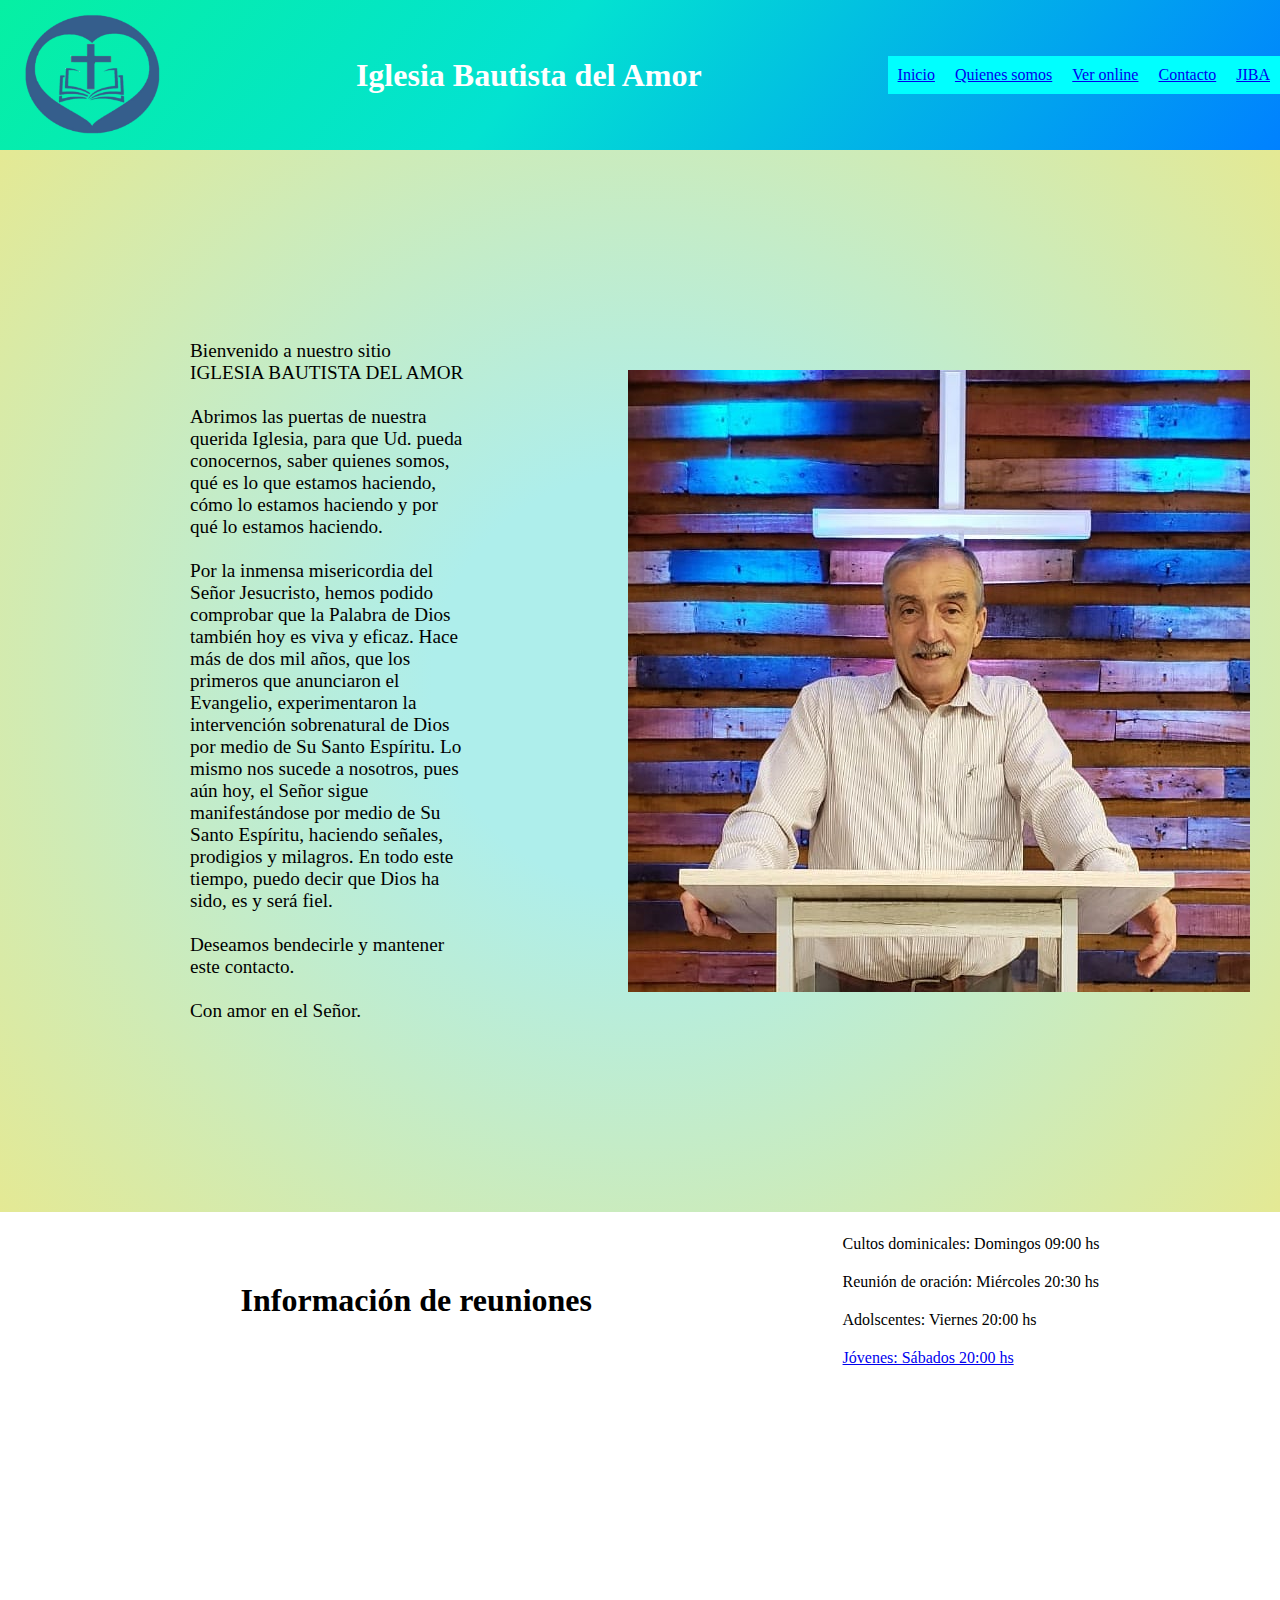
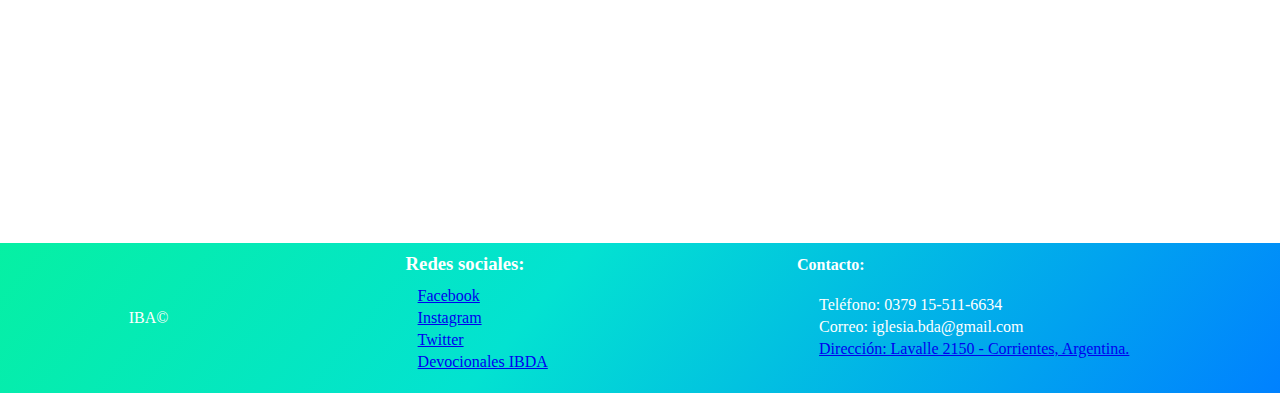
==== index.html @ c0160292 "Primer commit desafío de Github" ====
<!DOCTYPE html>
<html lang="en">
<head>
    <meta charset="UTF-8">
    <meta http-equiv="X-UA-Compatible" content="IE=edge">
    <meta name="viewport" content="width=device-width, initial-scale=1.0">
    <title>Iglesia Bautista del Amor</title>
    <link rel="shortcuticon" href="./Images/logoIglesia.png">
    <link rel="stylesheet" href="./CSS/style.css">
    <link href="https://unpkg.com/aos@2.3.1/dist/aos.css" rel="stylesheet">
</head>
<body>
    <header class="header">
        <img src="./Images/logoIglesiaSinFondo.png" alt="logoIglesia">
        <h1>Iglesia Bautista del Amor</h1>
        <nav>
            <ul>
                <li>
                    <a href="./index.html">Inicio</a>
                </li>
                <li>
                    <a href="./pages/quienes-somos.html">Quienes somos</a>
                </li>
                <li>
                    <a href="./pages/ver-online.html">Ver online</a>
                </li>
                <li>
                    <a href="./pages/contacto.html">Contacto</a>
                </li>
                <li>
                    <a href="./pages/jiba.html">JIBA</a>
                </li>
            </ul>
        </nav>
    </header>
    <main class="main-index">
        <section class="section-one-index">
            <p>Bienvenido a nuestro sitio
                <br>
                IGLESIA BAUTISTA DEL AMOR
                <br><br>
                Abrimos las puertas de nuestra querida Iglesia, para que Ud. pueda conocernos, saber quienes somos, qué es lo que estamos haciendo, cómo lo estamos haciendo y por qué lo estamos haciendo.
                <br><br>
                Por la inmensa misericordia del Señor Jesucristo, hemos podido comprobar que la Palabra de Dios también hoy es viva y eficaz. Hace más de dos mil años, que los primeros que anunciaron el Evangelio, experimentaron la intervención sobrenatural de Dios por medio de Su Santo Espíritu. Lo mismo nos sucede a nosotros, pues aún hoy, el Señor sigue manifestándose por medio de Su Santo Espíritu, haciendo señales, prodigios y milagros. En todo este tiempo, puedo decir que Dios ha sido, es y será fiel.
                <br><br>
                Deseamos bendecirle y mantener este contacto.
                <br><br>
                Con amor en el Señor.</p>
            <img src="./Images/foto-pastor.jpg" alt="foto-pastor">
        </section>
        <section class="section-two-index">
            <h2>Información de reuniones</h2>
            <ul>
                <li>Cultos dominicales: Domingos 09:00 hs</li>
                <li>Reunión de oración: Miércoles 20:30 hs</li>
                <li>Adolscentes: Viernes 20:00 hs</li>
                <li>
                    <a href="./pages/jiba.html">Jóvenes: Sábados 20:00 hs</a>
                </li>
            </ul>
            <div>
                <iframe class="iframe-index" src="https://www.google.com/maps/embed?pb=!1m18!1m12!1m3!1d3539.6949804798164!2d-58.826832184348255!3d-27.47875382366809!2m3!1f0!2f0!3f0!3m2!1i1024!2i768!4f13.1!3m3!1m2!1s0x94456b6372e74887%3A0x7f7a7ed6dc35c847!2sLavalle%202150%2C%20W3402%20Corrientes!5e0!3m2!1ses-419!2sar!4v1660865293971!5m2!1ses-419!2sar" style="border:0;" allowfullscreen="" loading="lazy" referrerpolicy="no-referrer-when-downgrade">maps-direccion</iframe>
            </div>
        </section>
    </main>
    <footer class="footer">
        <p>IBA&copy;</p>
        <div class="div-one-footer">
            <h3>Redes sociales:</h3>
            <ul>
                <li>
                    <a href="https://www.facebook.com/idelamor/?ref=page_internal">Facebook</a>
                </li>
                <li>
                    <a href="https://www.instagram.com/idelamor.ctes/">Instagram</a>
                </li>
                <li>
                    <a href="https://twitter.com/idelamor_ctes?s=20&t=AMxx8ghcIe-JAxkxvTB20Q">Twitter</a>
                </li>
                <li>
                    <a href="https://open.spotify.com/episode/6O8Z3Xubpw0ZYsGKQGpnf9?si=d0e140002ab74d65">Devocionales IBDA</a>
                </li>
            </ul>
        </div>
        <div class="div-two-footer">
            <h4>Contacto:</h4>
            <ul>
                <li>Teléfono: 0379 15-511-6634</li>
                <li>Correo: iglesia.bda@gmail.com</li>
                <li>
                    <a href="https://www.google.com.ar/maps/place/Lavalle+2150,+W3402+Corrientes/@-27.4787586,-58.8268322,17z/data=!3m1!4b1!4m5!3m4!1s0x94456b6372e74887:0x7f7a7ed6dc35c847!8m2!3d-27.4787586!4d-58.8246435">Dirección: Lavalle 2150 - Corrientes, Argentina.</a>
                </li>
            </ul>
        </div>
    </footer>
    <script src="https://unpkg.com/aos@2.3.1/dist/aos.js"></script>
    <script>
        AOS.init();
    </script>
</body>
</html>
---- CSS/style.css ----
*{
    margin: 0;
    padding: 0;
    box-sizing: border-box;
}

/* Header */

.header{
    display: flex;
    justify-content: space-between;
    background: rgb(6,240,163);
    background: linear-gradient(130deg, rgba(6,240,163,1) 0%, rgba(3,226,209,1) 42%, rgba(0,129,255,1) 100%);
    align-items: center;
    font-family: 'Times New Roman', Times, serif; color: white;
}

.header img{
    width: 150px;
    margin: 0px 0px 0px 20px;
}

.header ul{
    list-style: none;
    display: flex;
    height: 150px;
    align-items: center;

}

.header li{
    padding: 10px;
    background-color: aqua;
    transition: .4s;
}

.header li:hover{
    background-color: rgba(0, 255, 255, 0.429);
    transition: .3s;
}

/* Footer */

.footer{
    display: flex;
    background: rgb(6,240,163);
    background: linear-gradient(130deg, rgba(6,240,163,1) 0%, rgba(3,226,209,1) 42%, rgba(0,129,255,1) 100%);
    justify-content: space-around;
    align-items: center;
    height: 150px;
    font-family: 'Times New Roman', Times, serif; color: white;
    padding: 10px;

}

.div-one-footer ul{
    list-style: none;
    margin: 10px;
}

.div-two-footer ul{
    list-style: none;
    margin: 20px;
}

.footer li{
    padding: 2px;
}

.footer :hover{
    color: white;
}

/* Index */

.section-one-index{
    display: flex;
    background: rgb(174,238,235);
    background: radial-gradient(circle, rgba(174,238,235,1) 25%, rgba(228,233,148,1) 100%);  
    justify-content: space-between;
    align-items: center;
    padding: 30px;
}

.section-one-index p{
    padding: 160px;
    font-size: larger;
}

.section-two-index{
    display: flex;
    flex-wrap: wrap;
    align-items: center;
    justify-content: space-evenly;
}

.section-two-index h2{
    margin: 70px;
    font-size: 200%;
}

.section-two-index ul{
    list-style: none;
}

.section-two-index li{
    padding: 10px;
}

.iframe-index{
    width: 600px;
    height: 450px;
    padding: 10px;
}

/* Ver Online */

.main-verOnline{
    display: flex;
    padding: 100px;
    flex-wrap: wrap;
    background: rgb(129,129,129);
    background: linear-gradient(130deg, rgba(129,129,129,1) 0%, rgba(255,255,255,1) 50%, rgba(129,129,129,1) 100%);
}

.li-1-verOnline{
    display: flex;
    margin: 20px;
    width: 1200px;
    justify-content: space-evenly;
    align-items: center;
    font-size: 200%;
    font-family: 'Times New Roman', Times, serif;
}

.li-2-verOnline{
    display: flex;
    margin: 20px;
    width: 1200px;
    justify-content: space-evenly;
    align-items: center;
    font-size: 200%;
    font-family: 'Times New Roman', Times, serif;
}

.li-3-verOnline{
    display: flex;
    margin: 20px;
    width: 1200px;
    justify-content: space-evenly;
    align-items: center;
    font-size: 200%;
    font-family: 'Times New Roman', Times, serif;
}

.li-4-verOnline{
    display: flex;
    margin: 20px;
    width: 1200px;
    justify-content: space-evenly;
    align-items: center;
    font-size: 200%;
    font-family: 'Times New Roman', Times, serif;
}

/* Quienes Somos */

.main-quienesSomos{
    display: flex;
    padding: 25px;
    background: rgb(199,165,74);
    background: linear-gradient(0deg, rgba(199,165,74,1) 0%, rgba(239,229,202,1) 100%);
    flex-wrap: wrap;
    justify-content: center;
}

.sectionOne-quienesSomos{
    display: flex;
    flex-direction: column;
    align-items: center;
    font-size: 150%;
}

.sectionOne-quienesSomos p{
    padding: 0 100px 50px 100px;
}

.liOne-quienesSomos{
    display: flex;
    margin: 20px;
    width: 1500px;
    justify-content: space-between;
    align-items: flex-start;
    font-family: 'Times New Roman', Times, serif;
    font-size: 116%;
}

.liOne-quienesSomos p{
    padding: 20px;
    flex-wrap: wrap;
    justify-content: stretch;
    display: flex;
}

.liTwo-quienesSomos{
    display: flex;
    margin: 20px;
    width: 1500px;
    justify-content: space-between;
    align-items: flex-start;
    font-family: 'Times New Roman', Times, serif;
    flex-direction: row-reverse;
    font-size: 116%;
}

.liTwo-quienesSomos img{
    height: 400px;
    width: 700px;
}

.liTwo-quienesSomos p{
    padding: 20px;
    flex-wrap: wrap;
}

.liThree-quienesSomos{
    display: flex;
    margin: 20px;
    width: 1500px;
    justify-content: space-between;
    align-items: flex-start;
    font-family: 'Times New Roman', Times, serif;
    font-size: 105%;
}

.liThree-quienesSomos p{
    padding: 20px;
    flex-wrap: wrap;
}

/* Contacto */

.main-contacto{
    padding: 60px;
    justify-items: space-between;
    background-image: linear-gradient(to bottom, rgba(207, 76, 24, 0.655), rgb(6, 251, 247));
}
.grid-container {  
    display: grid;
    grid-template-columns: 1fr 1fr 1fr;
    grid-template-rows: 1fr 1fr;
    margin: 0 auto;
    background-color: rgba(245, 245, 220, 0.464);
    border-radius: 5%; 
    padding: 40px;
    gap: 0px 0px;
    grid-auto-flow: row;
    grid-template-areas:
      "contactanos necesitoOracion quieroDonar"
      "contactanos necesitoOracion quieroDonar";
  }
  
  .contactanos { 
    grid-area: contactanos;
    display: flex;
    flex-direction: column;
    align-items: center;
}
  
  .necesitoOracion { 
    grid-area: necesitoOracion;
    display: flex;
    flex-direction: column;
    align-items: center; 
}
  
  .quieroDonar { 
    grid-area: quieroDonar; 
    display: flex;
    flex-direction: column;
    align-items: center;
}
  

/* .main-contacto{
    display: flex;
    padding: 40px;
    justify-content: space-around;
    background-image: url(../Images/fondo-main.jpg);
    background-repeat: no-repeat;
    background-size: cover;
}

.divOne-contacto{
    display: flex;
    flex-direction: column;
    background-image: url(../Images/degradado-difuminado-cafe-y-azul_1920x1080_8005.jpg);
    width: 350px;
    padding: 20px;
}

.divTwo-contacto{
    display: flex;
    flex-direction: column;
    background-image: url(../Images/degradado-difuminado-cafe-y-azul_1920x1080_8005.jpg);
    width: 350px;
    padding: 20px;
    align-items: flex-start;
}

.divThree-contacto{
    display: flex;
    flex-direction: column;
    background-image: url(../Images/degradado-difuminado-cafe-y-azul_1920x1080_8005.jpg);
    width: 350px;
    padding: 20px;
    align-items: flex-start; 
}    
    */


/* JIBA */

.main-jiba{
    display: flex;
    flex-direction: column;
    padding: 30px;
    align-items: center;
    color: white;
    font-size: 200%;
    background: rgb(255,196,0);
    background: linear-gradient(90deg, rgba(255,196,0,1) 32%, rgba(255,0,0,1) 85%);    
}

.sectionOne-jiba{
    display: flex;
    flex-direction: column;
    align-items: center;
    margin: 40px;
}

.sectionOne-jiba img{
    width: 290px;
    height: 400px;
    border: 5px;
}

.sectionTwo-jiba{
    display: flex;
    flex-wrap: wrap;
}


/* Media queries - mobile Last */

@media (max-width: 1165px) {
    .section-one-index{
        flex-direction: column;
    }

    .section-one-index p{
        padding: 10px;
    }
    
    .section-one-index img{
        margin-top: 40px;
    }
}

@media (max-width: 1020px){
    .iframe-index{
        width: 300px;
        height: 225px;
    }
}

@media (max-width: 900px) {
    .header{
        flex-direction: column;
        justify-content: center;
    }

    .header img{
        margin: 0px;
    }

    .section-one-index{
        flex-direction: column;
    }

    .section-one-index p{
        padding: 10px;
    }

    .grid-container{
        display: grid;
        grid-template-columns: repeat(1, 1fr);
        grid-template-rows: repeat(3, 1fr);
        grid-auto-flow: column;
        grid-template-areas:
          "contactanos"
          "necesitoOracion"
          "quieroDonar";
    }
}
/* 
@media (max-width: 715px) {
    .section-two-index{
        flex-direction: column;
    }
} */

@media (max-width: 620px) {
    .section-one-index img{
        width: 400px;
    }
    
    .footer {
        font-size: smaller;
    }
}
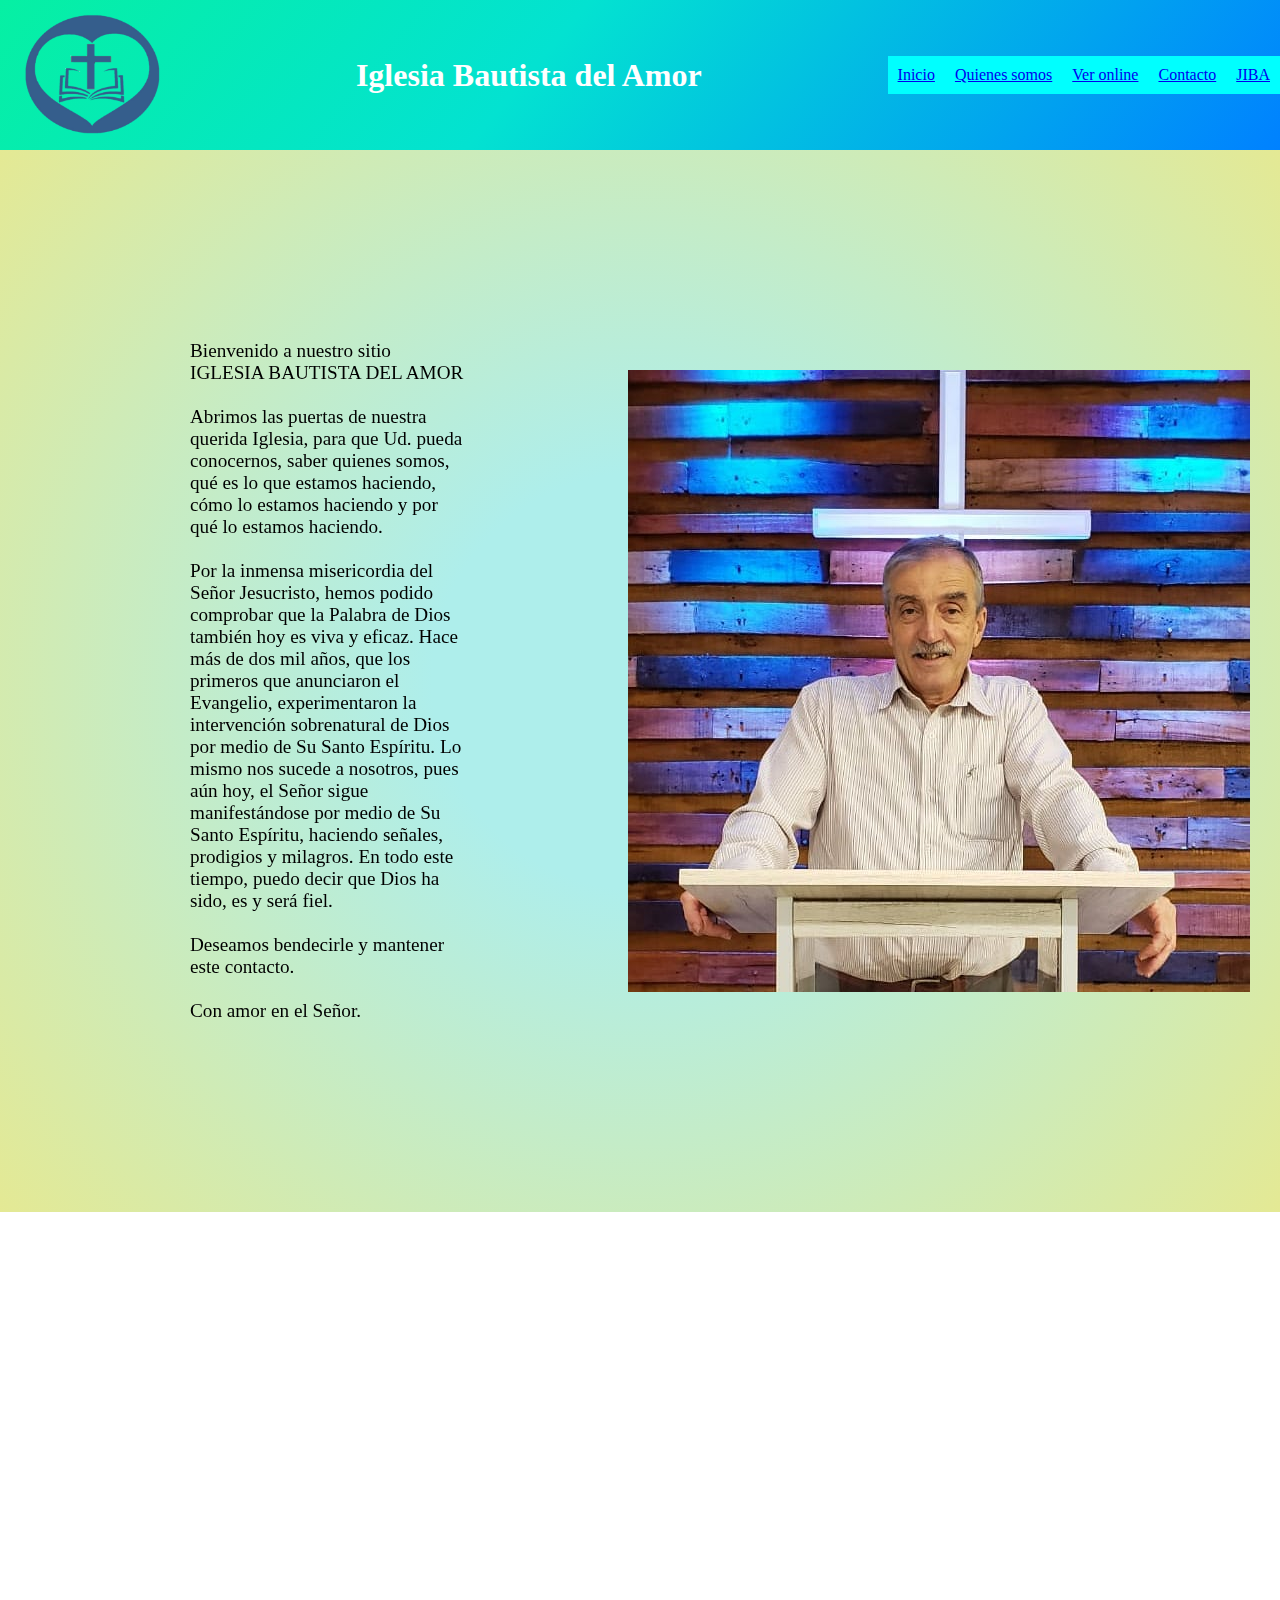
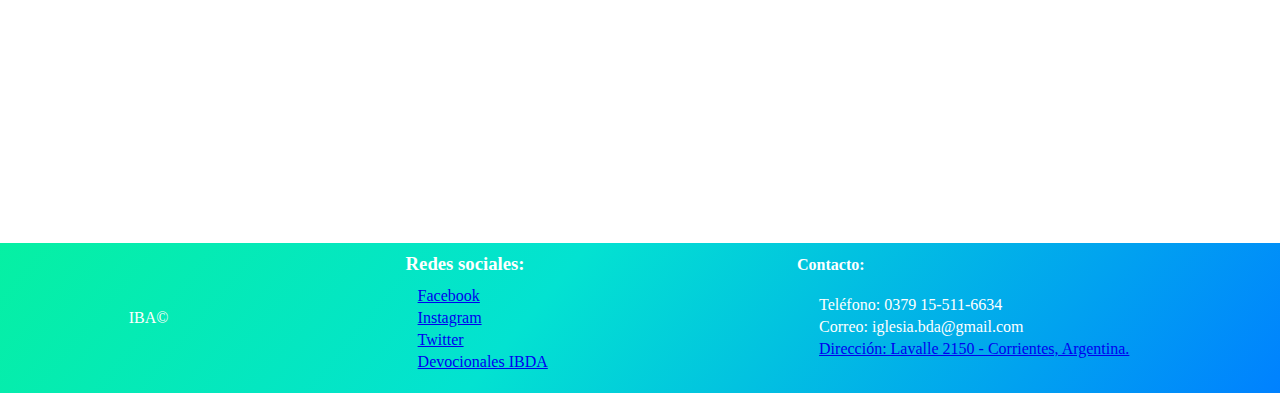
==== commit 45b4401b: "animaciones animation-index" ====
--- a/index.html
+++ b/index.html
@@ -35,7 +35,7 @@
     </header>
     <main class="main-index">
         <section class="section-one-index">
-            <p>Bienvenido a nuestro sitio
+            <p data-aos="fade-right">Bienvenido a nuestro sitio
                 <br>
                 IGLESIA BAUTISTA DEL AMOR
                 <br><br>
@@ -46,11 +46,11 @@
                 Deseamos bendecirle y mantener este contacto.
                 <br><br>
                 Con amor en el Señor.</p>
-            <img src="./Images/foto-pastor.jpg" alt="foto-pastor">
+            <img src="./Images/foto-pastor.jpg" alt="foto-pastor" data-aos-anchor="#example-anchor" data-aos-offset="500" data-aos-duration="500">
         </section>
         <section class="section-two-index">
-            <h2>Información de reuniones</h2>
-            <ul>
+            <h2 data-aos="fade-up-right">Información de reuniones</h2>
+            <ul data-aos="fade-up-left">
                 <li>Cultos dominicales: Domingos 09:00 hs</li>
                 <li>Reunión de oración: Miércoles 20:30 hs</li>
                 <li>Adolscentes: Viernes 20:00 hs</li>
@@ -59,7 +59,7 @@
                 </li>
             </ul>
             <div>
-                <iframe class="iframe-index" src="https://www.google.com/maps/embed?pb=!1m18!1m12!1m3!1d3539.6949804798164!2d-58.826832184348255!3d-27.47875382366809!2m3!1f0!2f0!3f0!3m2!1i1024!2i768!4f13.1!3m3!1m2!1s0x94456b6372e74887%3A0x7f7a7ed6dc35c847!2sLavalle%202150%2C%20W3402%20Corrientes!5e0!3m2!1ses-419!2sar!4v1660865293971!5m2!1ses-419!2sar" style="border:0;" allowfullscreen="" loading="lazy" referrerpolicy="no-referrer-when-downgrade">maps-direccion</iframe>
+                <iframe class="iframe-index" src="https://www.google.com/maps/embed?pb=!1m18!1m12!1m3!1d3539.6949804798164!2d-58.826832184348255!3d-27.47875382366809!2m3!1f0!2f0!3f0!3m2!1i1024!2i768!4f13.1!3m3!1m2!1s0x94456b6372e74887%3A0x7f7a7ed6dc35c847!2sLavalle%202150%2C%20W3402%20Corrientes!5e0!3m2!1ses-419!2sar!4v1660865293971!5m2!1ses-419!2sar" style="border:0;" allowfullscreen="" loading="lazy" referrerpolicy="no-referrer-when-downgrade" data-aos="fade-up-left">maps-direccion</iframe>
             </div>
         </section>
     </main>
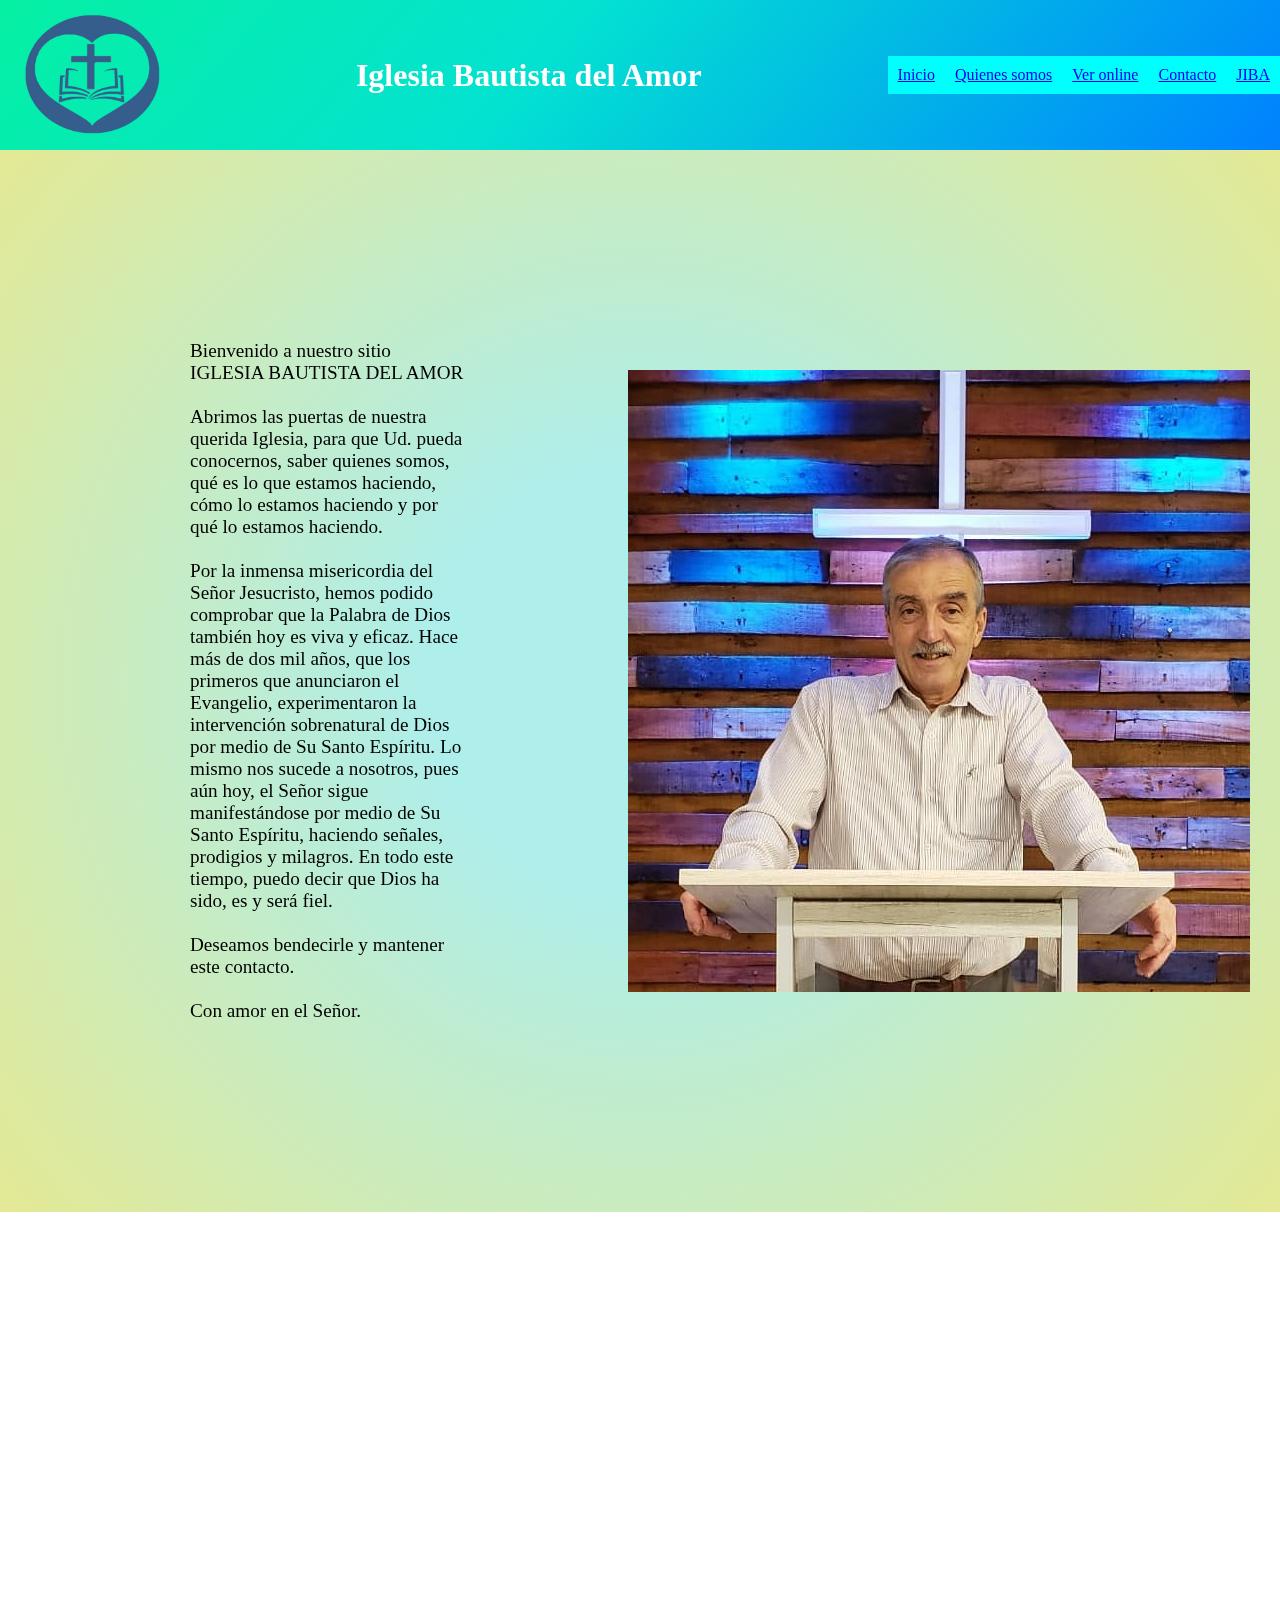
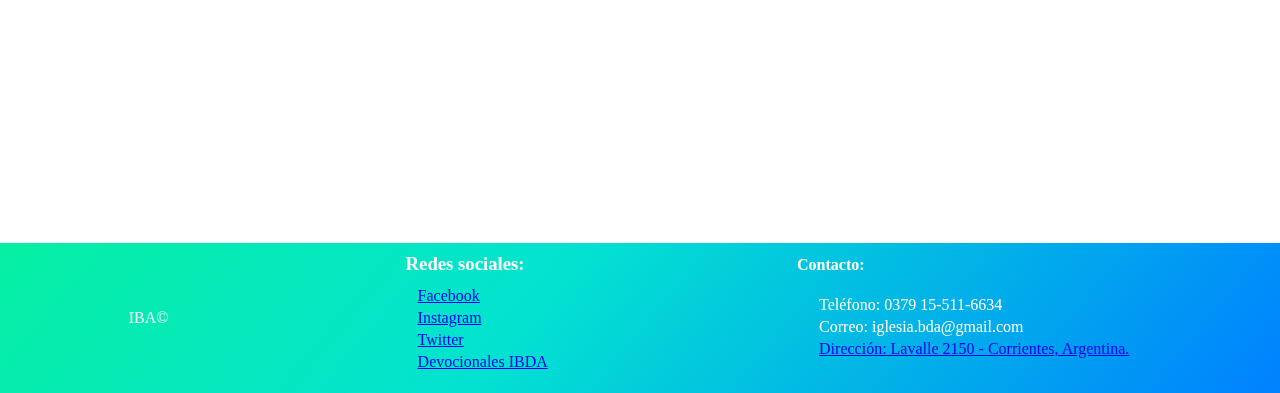
==== commit 42d445c0: "animacion div-body" ====
--- a/index.html
+++ b/index.html
@@ -1,5 +1,6 @@
 <!DOCTYPE html>
 <html lang="en">
+
 <head>
     <meta charset="UTF-8">
     <meta http-equiv="X-UA-Compatible" content="IE=edge">
@@ -9,93 +10,111 @@
     <link rel="stylesheet" href="./CSS/style.css">
     <link href="https://unpkg.com/aos@2.3.1/dist/aos.css" rel="stylesheet">
 </head>
+
 <body>
-    <header class="header">
-        <img src="./Images/logoIglesiaSinFondo.png" alt="logoIglesia">
-        <h1>Iglesia Bautista del Amor</h1>
-        <nav>
-            <ul>
-                <li>
-                    <a href="./index.html">Inicio</a>
-                </li>
-                <li>
-                    <a href="./pages/quienes-somos.html">Quienes somos</a>
-                </li>
-                <li>
-                    <a href="./pages/ver-online.html">Ver online</a>
-                </li>
-                <li>
-                    <a href="./pages/contacto.html">Contacto</a>
-                </li>
-                <li>
-                    <a href="./pages/jiba.html">JIBA</a>
-                </li>
-            </ul>
-        </nav>
-    </header>
-    <main class="main-index">
-        <section class="section-one-index">
-            <p data-aos="fade-right">Bienvenido a nuestro sitio
-                <br>
-                IGLESIA BAUTISTA DEL AMOR
-                <br><br>
-                Abrimos las puertas de nuestra querida Iglesia, para que Ud. pueda conocernos, saber quienes somos, qué es lo que estamos haciendo, cómo lo estamos haciendo y por qué lo estamos haciendo.
-                <br><br>
-                Por la inmensa misericordia del Señor Jesucristo, hemos podido comprobar que la Palabra de Dios también hoy es viva y eficaz. Hace más de dos mil años, que los primeros que anunciaron el Evangelio, experimentaron la intervención sobrenatural de Dios por medio de Su Santo Espíritu. Lo mismo nos sucede a nosotros, pues aún hoy, el Señor sigue manifestándose por medio de Su Santo Espíritu, haciendo señales, prodigios y milagros. En todo este tiempo, puedo decir que Dios ha sido, es y será fiel.
-                <br><br>
-                Deseamos bendecirle y mantener este contacto.
-                <br><br>
-                Con amor en el Señor.</p>
-            <img src="./Images/foto-pastor.jpg" alt="foto-pastor" data-aos-anchor="#example-anchor" data-aos-offset="500" data-aos-duration="500">
-        </section>
-        <section class="section-two-index">
-            <h2 data-aos="fade-up-right">Información de reuniones</h2>
-            <ul data-aos="fade-up-left">
-                <li>Cultos dominicales: Domingos 09:00 hs</li>
-                <li>Reunión de oración: Miércoles 20:30 hs</li>
-                <li>Adolscentes: Viernes 20:00 hs</li>
-                <li>
-                    <a href="./pages/jiba.html">Jóvenes: Sábados 20:00 hs</a>
-                </li>
-            </ul>
-            <div>
-                <iframe class="iframe-index" src="https://www.google.com/maps/embed?pb=!1m18!1m12!1m3!1d3539.6949804798164!2d-58.826832184348255!3d-27.47875382366809!2m3!1f0!2f0!3f0!3m2!1i1024!2i768!4f13.1!3m3!1m2!1s0x94456b6372e74887%3A0x7f7a7ed6dc35c847!2sLavalle%202150%2C%20W3402%20Corrientes!5e0!3m2!1ses-419!2sar!4v1660865293971!5m2!1ses-419!2sar" style="border:0;" allowfullscreen="" loading="lazy" referrerpolicy="no-referrer-when-downgrade" data-aos="fade-up-left">maps-direccion</iframe>
+    <div data-aos="zoom-out-up">
+        <header class="header">
+            <img src="./Images/logoIglesiaSinFondo.png" alt="logoIglesia">
+            <h1>Iglesia Bautista del Amor</h1>
+            <nav>
+                <ul>
+                    <li>
+                        <a href="./index.html">Inicio</a>
+                    </li>
+                    <li>
+                        <a href="./pages/quienes-somos.html">Quienes somos</a>
+                    </li>
+                    <li>
+                        <a href="./pages/ver-online.html">Ver online</a>
+                    </li>
+                    <li>
+                        <a href="./pages/contacto.html">Contacto</a>
+                    </li>
+                    <li>
+                        <a href="./pages/jiba.html">JIBA</a>
+                    </li>
+                </ul>
+            </nav>
+        </header>
+        <main class="main-index">
+            <section class="section-one-index">
+                <p data-aos="fade-right">Bienvenido a nuestro sitio
+                    <br>
+                    IGLESIA BAUTISTA DEL AMOR
+                    <br><br>
+                    Abrimos las puertas de nuestra querida Iglesia, para que Ud. pueda conocernos, saber quienes somos,
+                    qué es lo que estamos haciendo, cómo lo estamos haciendo y por qué lo estamos haciendo.
+                    <br><br>
+                    Por la inmensa misericordia del Señor Jesucristo, hemos podido comprobar que la Palabra de Dios
+                    también hoy es viva y eficaz. Hace más de dos mil años, que los primeros que anunciaron el
+                    Evangelio, experimentaron la intervención sobrenatural de Dios por medio de Su Santo Espíritu. Lo
+                    mismo nos sucede a nosotros, pues aún hoy, el Señor sigue manifestándose por medio de Su Santo
+                    Espíritu, haciendo señales, prodigios y milagros. En todo este tiempo, puedo decir que Dios ha sido,
+                    es y será fiel.
+                    <br><br>
+                    Deseamos bendecirle y mantener este contacto.
+                    <br><br>
+                    Con amor en el Señor.
+                </p>
+                <img src="./Images/foto-pastor.jpg" alt="foto-pastor" data-aos="fade-left"
+                    data-aos-anchor="#example-anchor" data-aos-offset="500" data-aos-duration="500">
+            </section>
+            <section class="section-two-index">
+                <h2 data-aos="fade-up-right">Información de reuniones</h2>
+                <ul data-aos="fade-up-left">
+                    <li>Cultos dominicales: Domingos 09:00 hs</li>
+                    <li>Reunión de oración: Miércoles 20:30 hs</li>
+                    <li>Adolscentes: Viernes 20:00 hs</li>
+                    <li>
+                        <a href="./pages/jiba.html">Jóvenes: Sábados 20:00 hs</a>
+                    </li>
+                </ul>
+                <div>
+                    <iframe class="iframe-index"
+                        src="https://www.google.com/maps/embed?pb=!1m18!1m12!1m3!1d3539.6949804798164!2d-58.826832184348255!3d-27.47875382366809!2m3!1f0!2f0!3f0!3m2!1i1024!2i768!4f13.1!3m3!1m2!1s0x94456b6372e74887%3A0x7f7a7ed6dc35c847!2sLavalle%202150%2C%20W3402%20Corrientes!5e0!3m2!1ses-419!2sar!4v1660865293971!5m2!1ses-419!2sar"
+                        style="border:0;" allowfullscreen="" loading="lazy" referrerpolicy="no-referrer-when-downgrade"
+                        data-aos="fade-up-left">maps-direccion</iframe>
+                </div>
+            </section>
+        </main>
+        <footer class="footer">
+            <p>IBA&copy;</p>
+            <div class="div-one-footer">
+                <h3>Redes sociales:</h3>
+                <ul>
+                    <li>
+                        <a href="https://www.facebook.com/idelamor/?ref=page_internal">Facebook</a>
+                    </li>
+                    <li>
+                        <a href="https://www.instagram.com/idelamor.ctes/">Instagram</a>
+                    </li>
+                    <li>
+                        <a href="https://twitter.com/idelamor_ctes?s=20&t=AMxx8ghcIe-JAxkxvTB20Q">Twitter</a>
+                    </li>
+                    <li>
+                        <a href="https://open.spotify.com/episode/6O8Z3Xubpw0ZYsGKQGpnf9?si=d0e140002ab74d65">Devocionales
+                            IBDA</a>
+                    </li>
+                </ul>
             </div>
-        </section>
-    </main>
-    <footer class="footer">
-        <p>IBA&copy;</p>
-        <div class="div-one-footer">
-            <h3>Redes sociales:</h3>
-            <ul>
-                <li>
-                    <a href="https://www.facebook.com/idelamor/?ref=page_internal">Facebook</a>
-                </li>
-                <li>
-                    <a href="https://www.instagram.com/idelamor.ctes/">Instagram</a>
-                </li>
-                <li>
-                    <a href="https://twitter.com/idelamor_ctes?s=20&t=AMxx8ghcIe-JAxkxvTB20Q">Twitter</a>
-                </li>
-                <li>
-                    <a href="https://open.spotify.com/episode/6O8Z3Xubpw0ZYsGKQGpnf9?si=d0e140002ab74d65">Devocionales IBDA</a>
-                </li>
-            </ul>
-        </div>
-        <div class="div-two-footer">
-            <h4>Contacto:</h4>
-            <ul>
-                <li>Teléfono: 0379 15-511-6634</li>
-                <li>Correo: iglesia.bda@gmail.com</li>
-                <li>
-                    <a href="https://www.google.com.ar/maps/place/Lavalle+2150,+W3402+Corrientes/@-27.4787586,-58.8268322,17z/data=!3m1!4b1!4m5!3m4!1s0x94456b6372e74887:0x7f7a7ed6dc35c847!8m2!3d-27.4787586!4d-58.8246435">Dirección: Lavalle 2150 - Corrientes, Argentina.</a>
-                </li>
-            </ul>
-        </div>
-    </footer>
-    <script src="https://unpkg.com/aos@2.3.1/dist/aos.js"></script>
-    <script>
-        AOS.init();
-    </script>
+            <div class="div-two-footer">
+                <h4>Contacto:</h4>
+                <ul>
+                    <li>Teléfono: 0379 15-511-6634</li>
+                    <li>Correo: iglesia.bda@gmail.com</li>
+                    <li>
+                        <a
+                            href="https://www.google.com.ar/maps/place/Lavalle+2150,+W3402+Corrientes/@-27.4787586,-58.8268322,17z/data=!3m1!4b1!4m5!3m4!1s0x94456b6372e74887:0x7f7a7ed6dc35c847!8m2!3d-27.4787586!4d-58.8246435">Dirección:
+                            Lavalle 2150 - Corrientes, Argentina.</a>
+                    </li>
+                </ul>
+            </div>
+        </footer>
+        <script src="https://unpkg.com/aos@2.3.1/dist/aos.js"></script>
+        <script>
+            AOS.init();
+        </script>
+    </div>
 </body>
+
 </html>